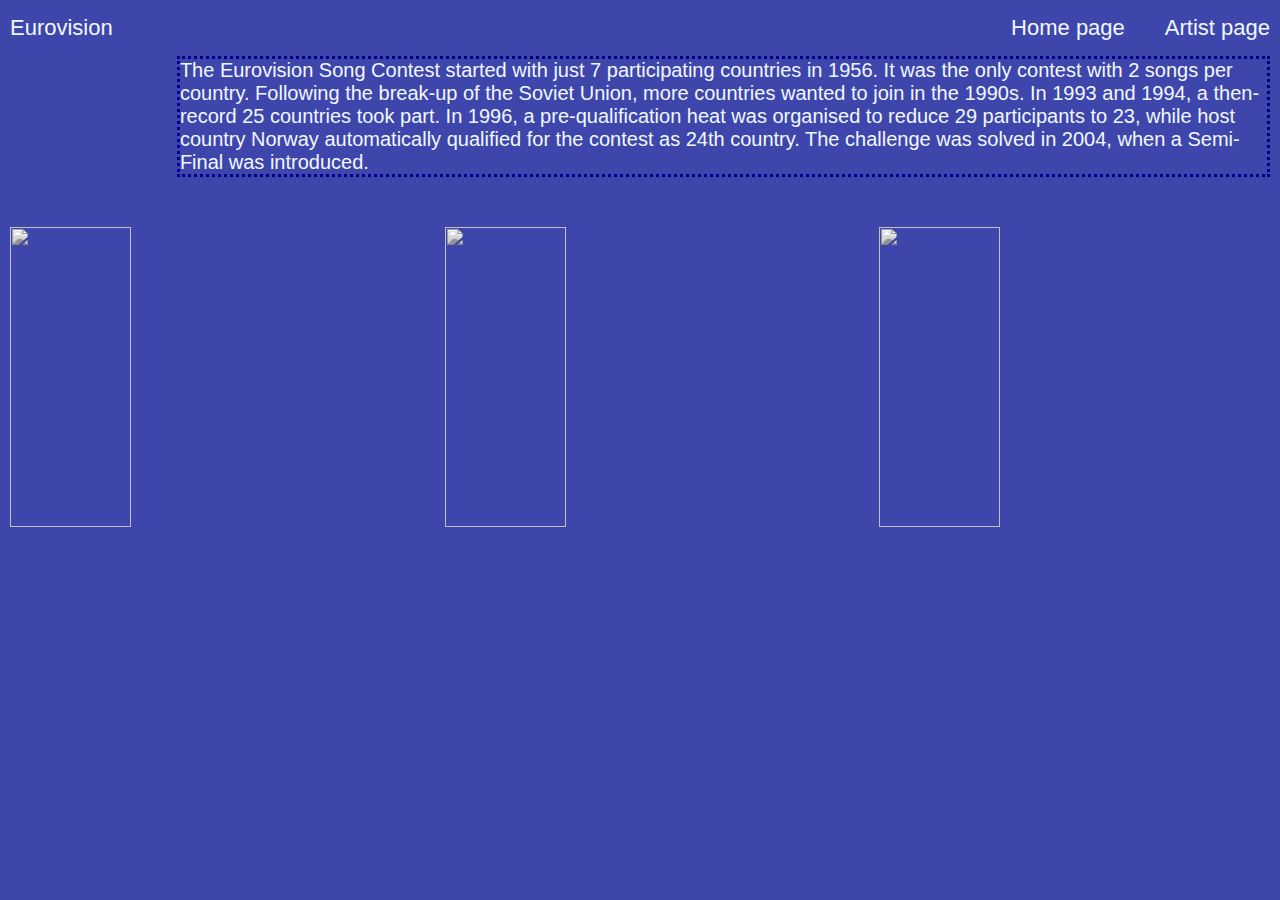
==== index.html @ 4a868196 "Add files via upload" ====
<!DOCTYPE html>
<html lang="en">
<head>
    <meta charset="UTF-8">
    <meta name="viewport" content="width=device-width, initial-scale=1.0">
    <title>Document</title>
    <link rel="stylesheet" href="style.css">
</head>
<body>
    <header>
        <div class="box">
            <div class="row">
                <div class="logo">Eurovision</div>
                <nav>
                    <a href="./index.html">Home page</a>
                    <a href="./music.html">Artist page</a>

                </nav>
            </div>
        </div>
    </header>
    <main class="home">
        
        <div class="box">
<div class="row">
    <img class="home-1" src="https://inlviv.in.ua/wp-content/uploads/2020/03/eurovision-contest-yevrobachennya.jpg" alt="">
    <p>The Eurovision Song Contest started with just 7 participating countries in 1956. It was the only contest with 2 songs per country. Following the break-up of the Soviet Union, more countries wanted to join in the 1990s. In 1993 and 1994, a then-record 25 countries took part. In 1996, a pre-qualification heat was organised to reduce 29 participants to 23, while host country Norway automatically qualified for the contest as 24th country. The challenge was solved in 2004, when a Semi-Final was introduced.</p>
</div>
<div class="row images">

    <img  src="https://static.euronews.com/articles/stories/07/54/48/98/1200x675_cmsv2_a7da5824-8ac1-56ca-a6eb-8ba82e484ffa-7544898.jpg" alt="">
<img src="https://www.theglobeandmail.com/resizer/v2/QU25VXEL7ZFIPAPMU55FIMHBCA.jpg?auth=36ca10088dc15b81d1c97d693329001eab58dd6a31656bba65061d97cf04b38c&width=600&quality=80" alt="">
<img src="https://variety.com/wp-content/uploads/2023/05/Collage-Maker-13-May-2023-10-11-PM-5800.jpg" alt="">

</div>
        </div>
    </main>
    
</body>
</html>
---- style.css ----
*{
    margin: 0;
    padding: 0;
    box-sizing: border-box;
    font-family: Arial, "Helvetica Neue", Helvetica, sans-serif;
    color: aliceblue;
}
body{
    background-color: #3f46ab;
}
.box{
    max-width: 1300px;
    margin:0 auto ;
    padding: 0 10px;
}
.row{
    justify-content: space-between;
    display: flex;
    align-items: center;
    gap: 30px;
}
header{
    font-size: 22px;
    padding: 15px 0;
}
header a{
    text-decoration: none;
    color: aliceblue;
    font-size: 22px;
}
nav{
    display: flex;
    gap: 40px;
}
.gallery img{
    width: 32%;
    height: 300px;
    object-fit: cover;
    transition: all 0.5s;
}
.gallery img:hover{
    transform: scale(1.05);
    border-radius: 20px;
}
.gallery{
    display: flex;
justify-content: space-between;
margin-top: 30px;
}
h2{
    margin-top: 70px;
    margin-bottom: 35px;
    text-align: center;
    font-size: 28px;
}
.video{
    width: 60%;
    height: 360px;
    flex-shrink: 0;
    border: 9px solid #00008b;
}
.music{
margin-top: 30px;
display: block;
}
p{
    border: 3px dotted darkblue;
}
.home-1{
    width: 560px;
    animation:crab 1s linear 1s forwards;
    transform: rotateY(180deg) rotateX(0deg);
}
@keyframes crab {
    0%{
        transform: rotateY(180deg) rotateX(0);
    }
    100%{
        transform: rotateY(0deg) rotateX(360deg);  
    }
}
.home p{
    font-size: 20px;
}
.home-2{
    width: 400px;
}
.images img{
width: 31%;
height: 300px;
object-fit: cover;
filter: grayscale(100%);
transition: all 0.5s;

}
.images{
    margin-top: 50px;
    margin-bottom: 50px;
}
.images img:hover{
    width: 31%;
    height: 300px;
    object-fit: cover;
    transform: scale(1.1) rotate(0.5deg);
    filter: grayscale(0%);
    }
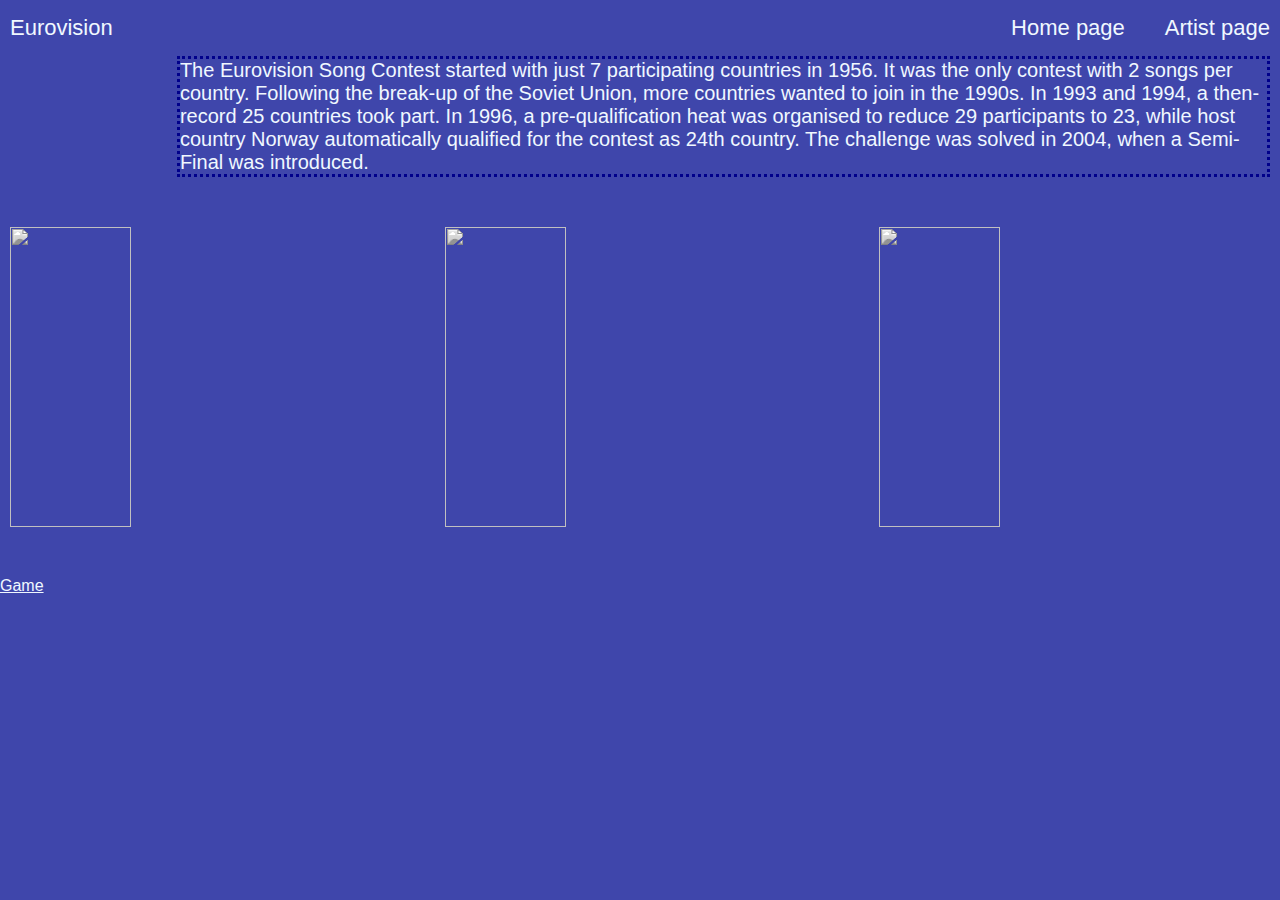
==== commit 92b78734: "Update index.html" ====
--- a/index.html
+++ b/index.html
@@ -35,6 +35,8 @@
 </div>
         </div>
     </main>
-    
+     <footer>
+    <a href="./game.html">Game</a>
+   </footer>
 </body>
-</html>+</html>
--- a/style.css
+++ b/style.css
@@ -103,4 +103,27 @@
     object-fit: cover;
     transform: scale(1.1) rotate(0.5deg);
     filter: grayscale(0%);
-    }+    }
+@media all and ( max-width:480px){
+        .row{
+            flex-wrap: wrap;
+        }
+        .home-1{width: 100%;}
+        .images img{
+            width: 100%;
+        }
+        .video{
+            width: 100%;
+            flex-shrink: 0;
+        }
+.gallery img{
+    width: 100%;
+}
+.gallery{
+    flex-wrap: wrap;
+    gap: 10px;
+}
+    .images img:hover{
+    width: 100%;
+}
+    }
